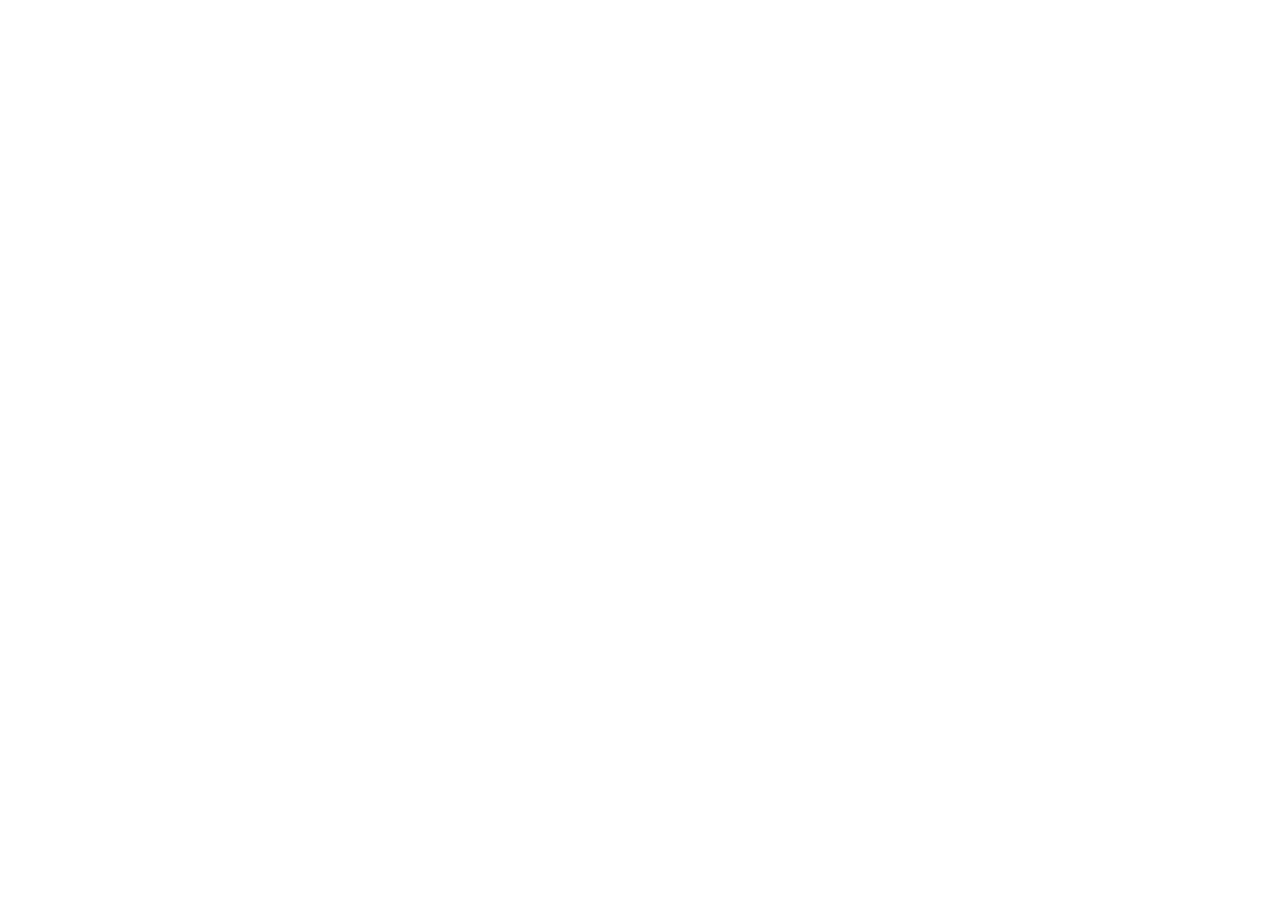
==== index.html @ 01a286ec "java" ====
<!DOCTYPE html>
<html lang="en">
<head>
    <meta charset="UTF-8">
    <meta name="viewport" content="width=device-width, initial-scale=1.0">
    <title>JS BASICS</title>
</head>
<body>
    
    <script src="./script.js"></script>
</body>
</html>
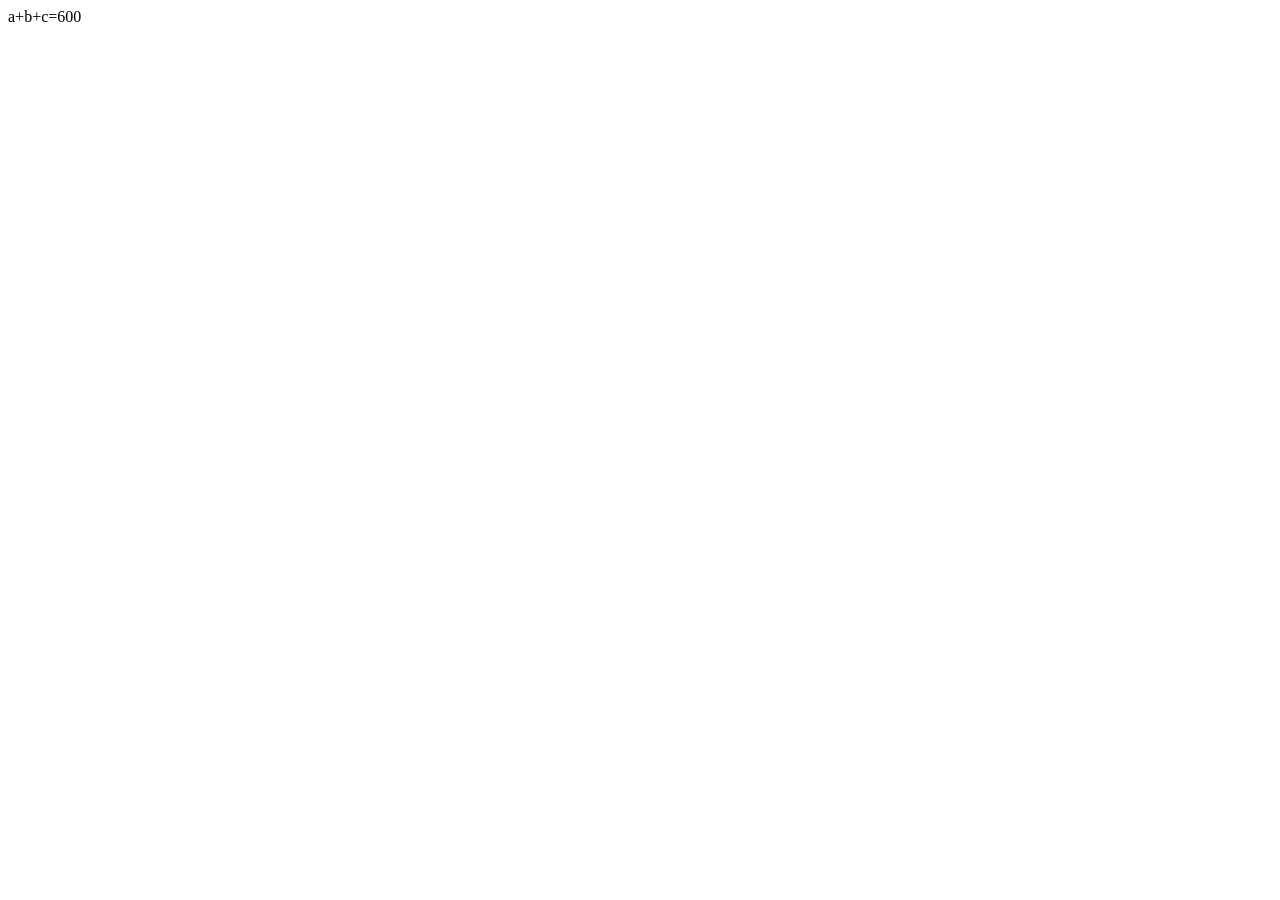
==== commit fc07cec2: "javanewfaile" ====
--- a/index.html
+++ b/index.html
@@ -7,6 +7,6 @@
 </head>
 <body>
     
-    <script src="./script.js"></script>
+    <script type="text/javascript" src="./script.js"></script>
 </body>
 </html>
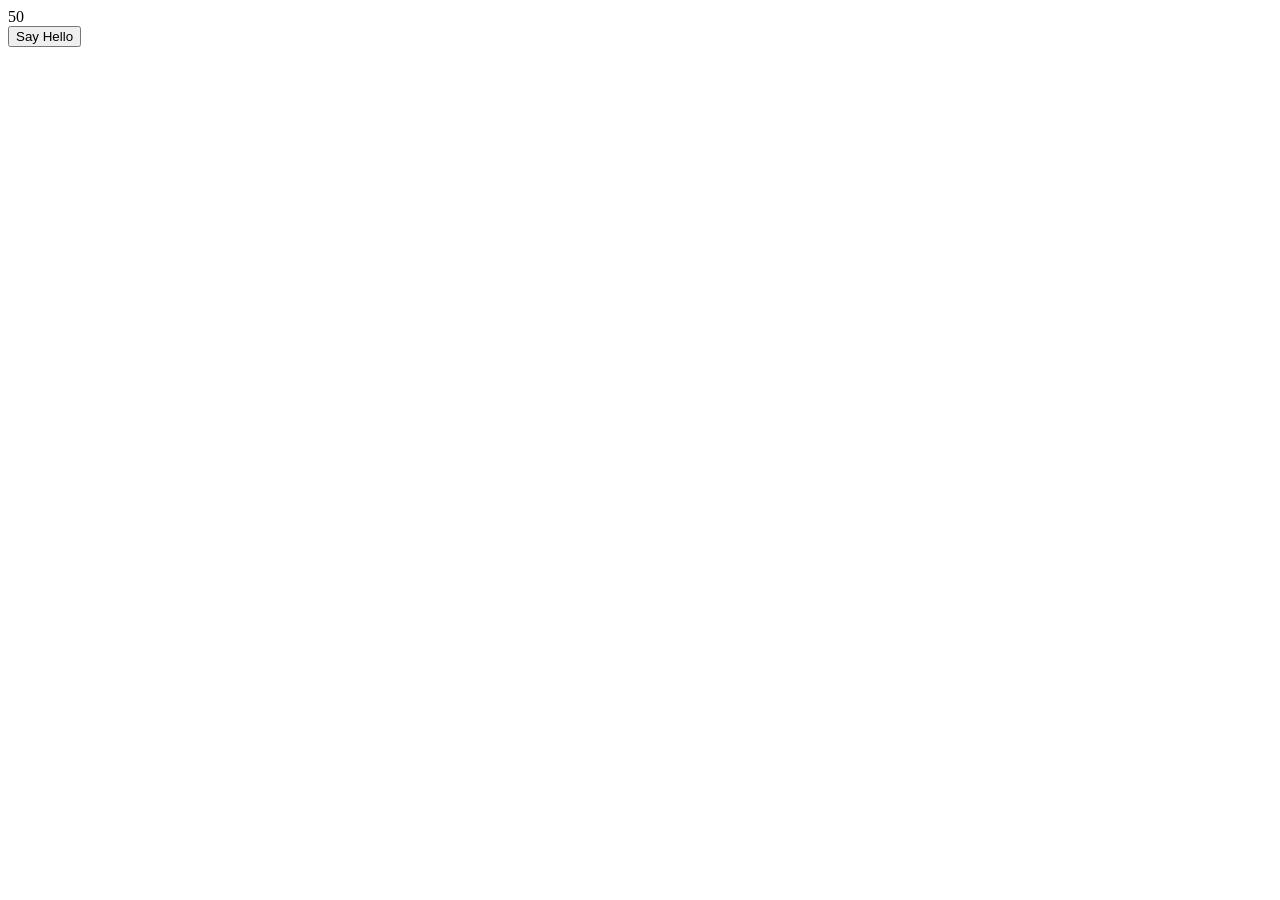
==== commit e55e5c58: "javafile" ====
--- a/index.html
+++ b/index.html
@@ -8,5 +8,8 @@
 <body>
     
     <script type="text/javascript" src="./script.js"></script>
+    <form>
+        <input type="button" onclick="sayHello('ZARA','7')"value="Say Hello">
+    </form>
 </body>
 </html>
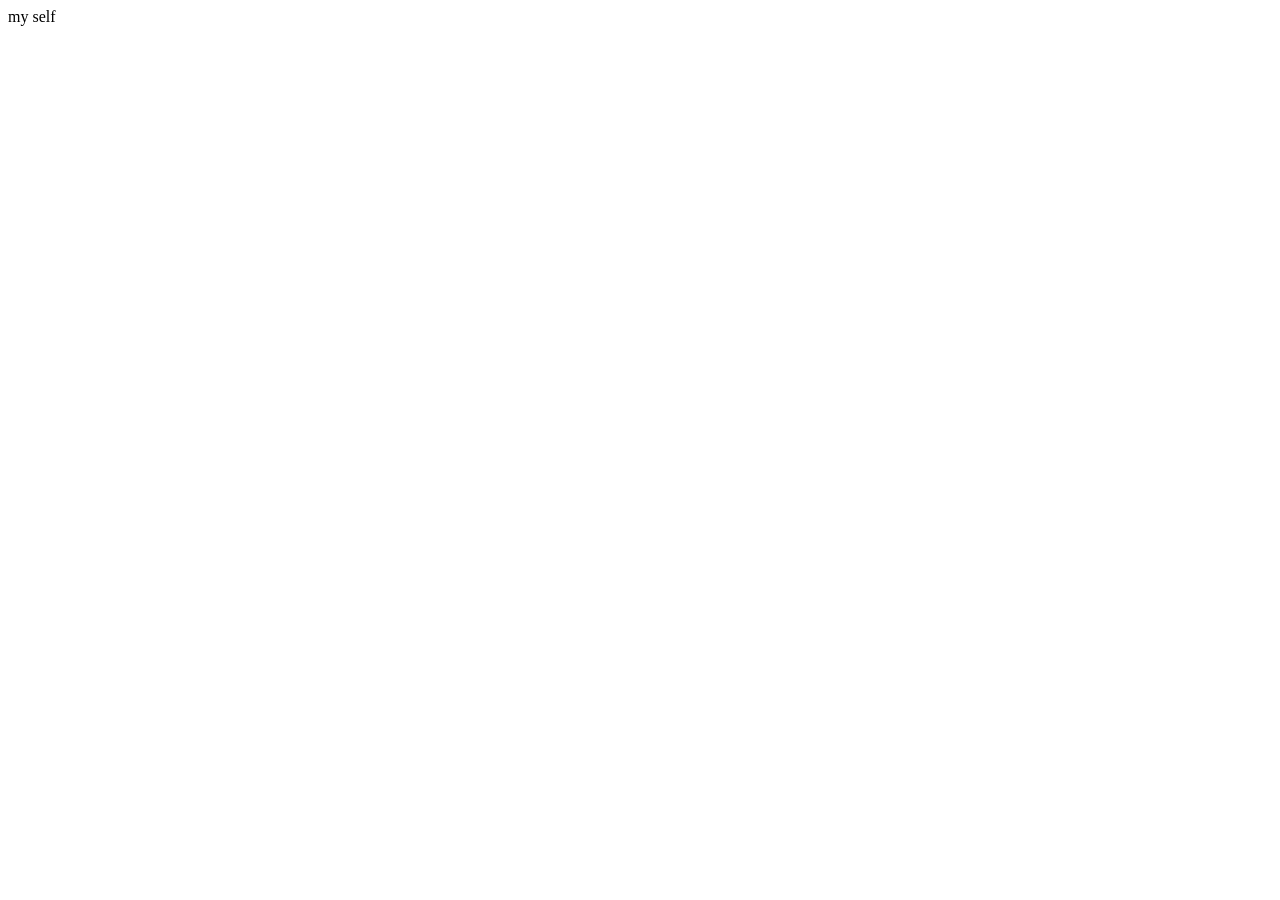
==== commit 5ebc7713: "mondays" ====
--- a/index.html
+++ b/index.html
@@ -6,10 +6,11 @@
     <title>JS BASICS</title>
 </head>
 <body>
+    <div id = "para"></div>
+    <script type="text/javascript" src="./script.js"></script>
+    <!--<form>
+        <input type="button" onclick="sayHello('ZARA','7')"value="Say Hello">
+    </form>-->
     
-    <script type="text/javascript" src="./script.js"></script>
-    <form>
-        <input type="button" onclick="sayHello('ZARA','7')"value="Say Hello">
-    </form>
 </body>
 </html>
